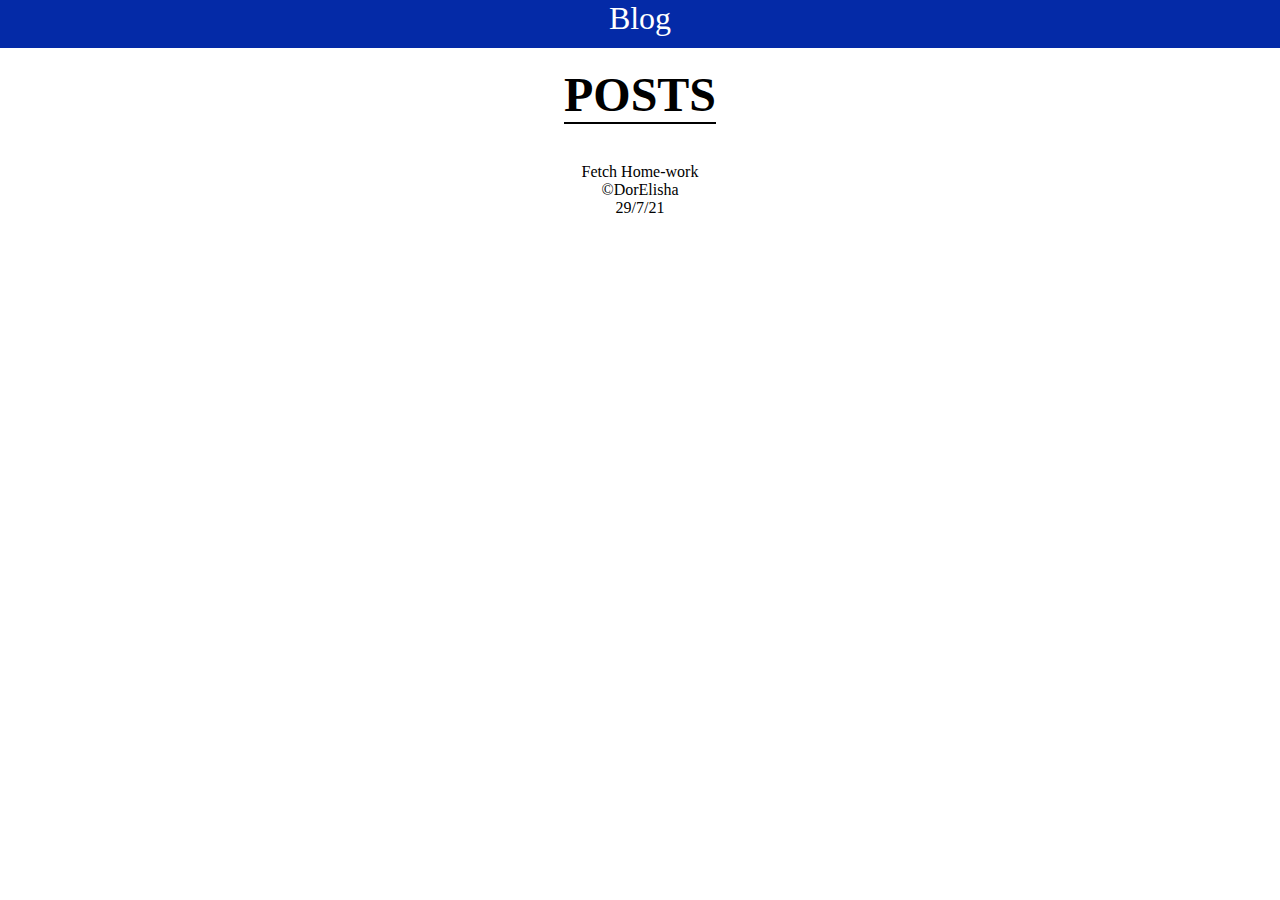
==== HW fetch API/index.html @ 4505a198 "Add files via upload" ====
<!DOCTYPE html>
<html lang="en">

<head>
    <meta charset="UTF-8">
    <meta http-equiv="X-UA-Compatible" content="IE=edge">
    <meta name="viewport" content="width=device-width, initial-scale=1.0">
    <title>Fetch-HW</title>
    <script type= "text/javascript" src="fetchAll.js"></script>
    <link rel="stylesheet" href="style.css">
</head>

<body>
    <div class="container">
        <header>
            <p>Blog</p>
        </header>
        <main>
            <h1>POSTS</h1>
            <section id="posts">
            </section>
        </main>
        <footer>
            <p>
                Fetch Home-work <br>
                &copy;DorElisha <br> 
                29/7/21
            </p>
            
        </footer>
    </div>

</body>

</html>
---- HW fetch API/style.css ----
*,
*::before,
*::after {
    margin: 0 auto;
    box-sizing: border-box;
}
body {
    width: 100%;
    height: 100%;
}
header {
    width: 100%;
    height: 3rem;
    background-color: rgb(4, 42, 167);
    text-align: center;
    color: white;
    font-size: 2rem;
    
}
main {
    width: 100%;
    display: flex;
    justify-content: center;
    flex-direction: column;
    margin-top: 1.5%;
}
h1 {
    font-size: 3rem;
    border-bottom: 0.125rem black solid;
}
#posts {
    width: 100%;
    margin-top: 1%;
    display: flex;
    flex-direction: column;
}
.post {
    width: 40%;
    height: 100%;
    display: flex;
    flex-direction: column;
    border: 0.125rem black solid;
    margin-bottom: 3%;
    padding: 1%;
    font-size: 1rem;
    
}
.post h2 {
    border-bottom: 1px black solid;
    justify-self: self-start;
}
.post h3 {
    text-align: center;
    font-size: 1.2rem;
    margin-bottom: 1rem;
}
.post a {
overflow: hidden;
   text-overflow: ellipsis;
   display: -webkit-box;
   -webkit-line-clamp: 1; 
   -webkit-box-orient: vertical;
   text-align: center;
}

footer {
    text-align: center;
    margin-top: 2%;
}
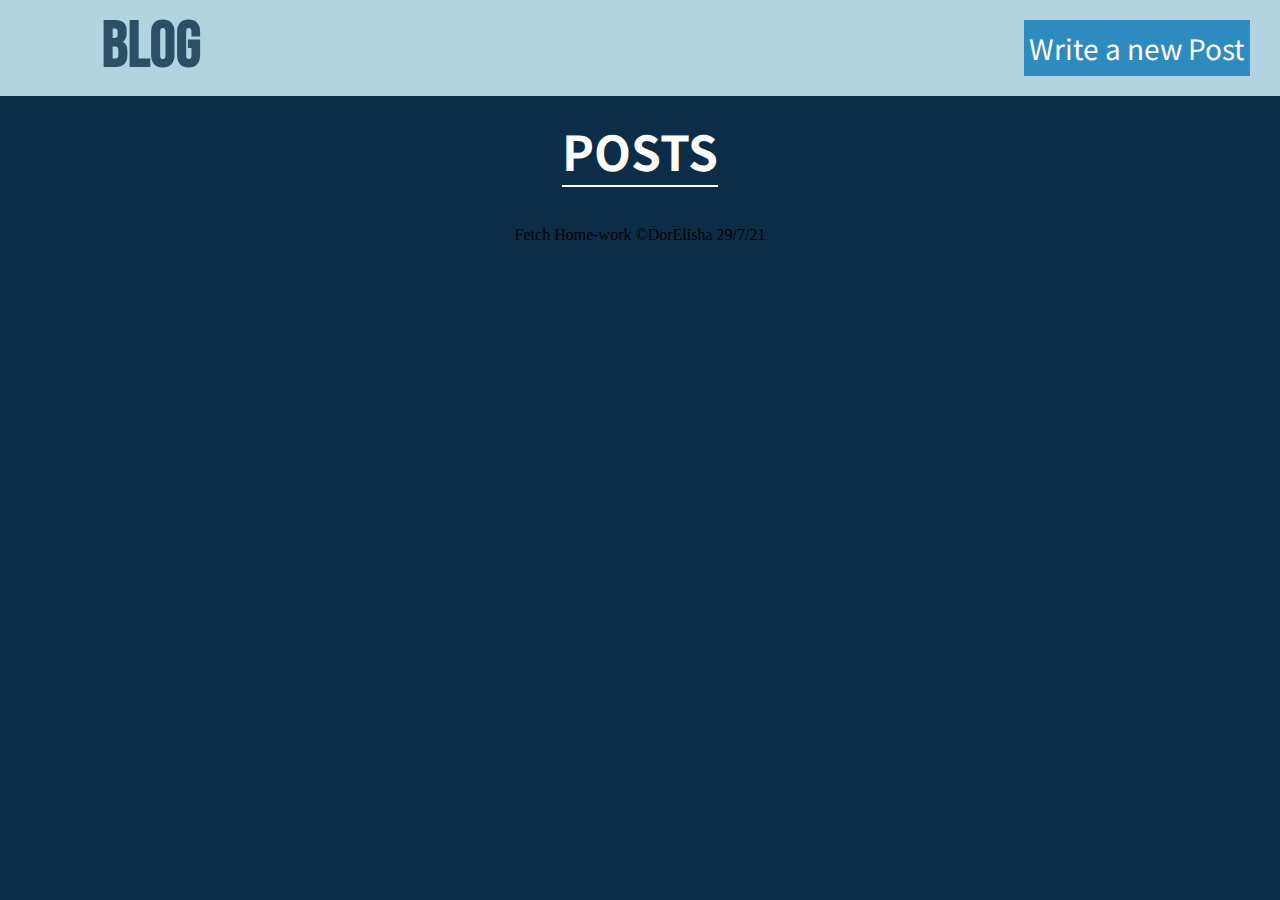
==== commit f032f5e8: "adding some style and new post page" ====
--- a/HW fetch API/index.html
+++ b/HW fetch API/index.html
@@ -8,15 +8,21 @@
     <title>Fetch-HW</title>
     <script type= "text/javascript" src="fetchAll.js"></script>
     <link rel="stylesheet" href="style.css">
+    <link rel="preconnect" href="https://fonts.googleapis.com">
+    <link rel="preconnect" href="https://fonts.googleapis.com">
+    <link rel="preconnect" href="https://fonts.googleapis.com">
+<link rel="preconnect" href="https://fonts.gstatic.com" crossorigin>
+<link href="https://fonts.googleapis.com/css2?family=Bebas+Neue&family=Noto+Sans+JP:wght@100;400&display=swap" rel="stylesheet">
 </head>
 
 <body>
     <div class="container">
         <header>
-            <p>Blog</p>
+            <h1>BLOG</h1>
+            <a href="newPostPage.html"><button class="btn add-post">Write a new Post</button></a>
         </header>
         <main>
-            <h1>POSTS</h1>
+            <h2>POSTS</h2>
             <section id="posts">
             </section>
         </main>
--- a/HW fetch API/style.css
+++ b/HW fetch API/style.css
@@ -7,63 +7,143 @@
 body {
     width: 100%;
     height: 100%;
+    background-color: #0C2D48;
 }
+/* Header Style */
 header {
     width: 100%;
-    height: 3rem;
-    background-color: rgb(4, 42, 167);
+    height: 6rem;
+    background-color: #B1D4E0;
     text-align: center;
+    color: #0C2D48;
+    font-family: 'Bebas Neue', cursive;
+    position: sticky;
+    top: 0;
+    left: 0;
+    padding: 0.5rem;
+    overflow: hidden;
+    z-index: 1;
+}
+header > h1 {
+    font-size: 4rem;
+    position: absolute;
+    left: 8%;
+    opacity: .8;
+}
+.btn {
+    background-color: #2E8BC0;
+    border: none;
     color: white;
-    font-size: 2rem;
-    
+    font-family: 'Noto Sans JP', sans-serif;
+    font-size: 1.2rem;
 }
+.add-post {
+    font-size: 1.75rem;
+    height: 3.5rem;
+    padding: .3rem;
+    position: absolute;
+    top: 50%;
+    left: 80%;
+    transform: translateY(-50%);
+}
+/* Main Style */
 main {
     width: 100%;
     display: flex;
     justify-content: center;
     flex-direction: column;
     margin-top: 1.5%;
+    font-family: 'Noto Sans JP', sans-serif;
+    color: white;
 }
-h1 {
+
+
+.add-post:hover {
+    filter:opacity(.7)
+}
+.add-post:focus {
+    filter:opacity(1)
+}
+main > h2 {
     font-size: 3rem;
-    border-bottom: 0.125rem black solid;
+    border-bottom: 0.125rem white solid;
 }
+/* Section-Posts Style start here */
 #posts {
     width: 100%;
     margin-top: 1%;
     display: flex;
-    flex-direction: column;
+    flex-wrap: wrap;
+    
 }
 .post {
-    width: 40%;
+    width:30%;
     height: 100%;
     display: flex;
     flex-direction: column;
-    border: 0.125rem black solid;
-    margin-bottom: 3%;
+    background-color: #145DA0;
+    border: 0.5rem white solid;
     padding: 1%;
     font-size: 1rem;
-    
+    margin-bottom: 6rem;
+    overflow: hidden;
+    min-height: 40vh;
+    position: relative;
 }
-.post h2 {
-    border-bottom: 1px black solid;
-    justify-self: self-start;
+.post *::first-letter {
+    text-transform: uppercase;
 }
+/* post author */
+.post > h2 {
+    width: 100%;
+    order: 2;
+    font-size: 0.825rem;
+    font-weight: 100;
+    font-style: italic;
+    opacity: .5;
+}
+/* post title  */
 .post h3 {
-    text-align: center;
-    font-size: 1.2rem;
-    margin-bottom: 1rem;
+    width: 100%;
+    order: 1;
+    font-size: 2rem;
+    white-space: nowrap;
+    overflow: hidden;
+    text-overflow: ellipsis;
+    color: black;
 }
-.post a {
-overflow: hidden;
-   text-overflow: ellipsis;
-   display: -webkit-box;
-   -webkit-line-clamp: 1; 
-   -webkit-box-orient: vertical;
-   text-align: center;
+/* post textbox */
+.post p {
+   width: 100%;
+   order: 3;
+   padding: 0.5rem;
+   background-color: #B1D4E0;
+   text-decoration: none;
+   color: black;
+   margin-top: 0.75rem;
+   flex: 1;
 }
-
+/* Comment btn Style  */
+.post > a {
+    order: 4;
+    width: 100%;
+}
+.btnC {
+    padding: .5rem .75rem;
+    order: 4;
+    margin-top: 1rem;
+}
+.btnC:hover{
+    filter: opacity(.5);
+}
+.btnC:focus{
+    filter: opacity(1);
+}
+/* footer Style start here  */
 footer {
     text-align: center;
     margin-top: 2%;
+}
+br {
+    display: none;
 }